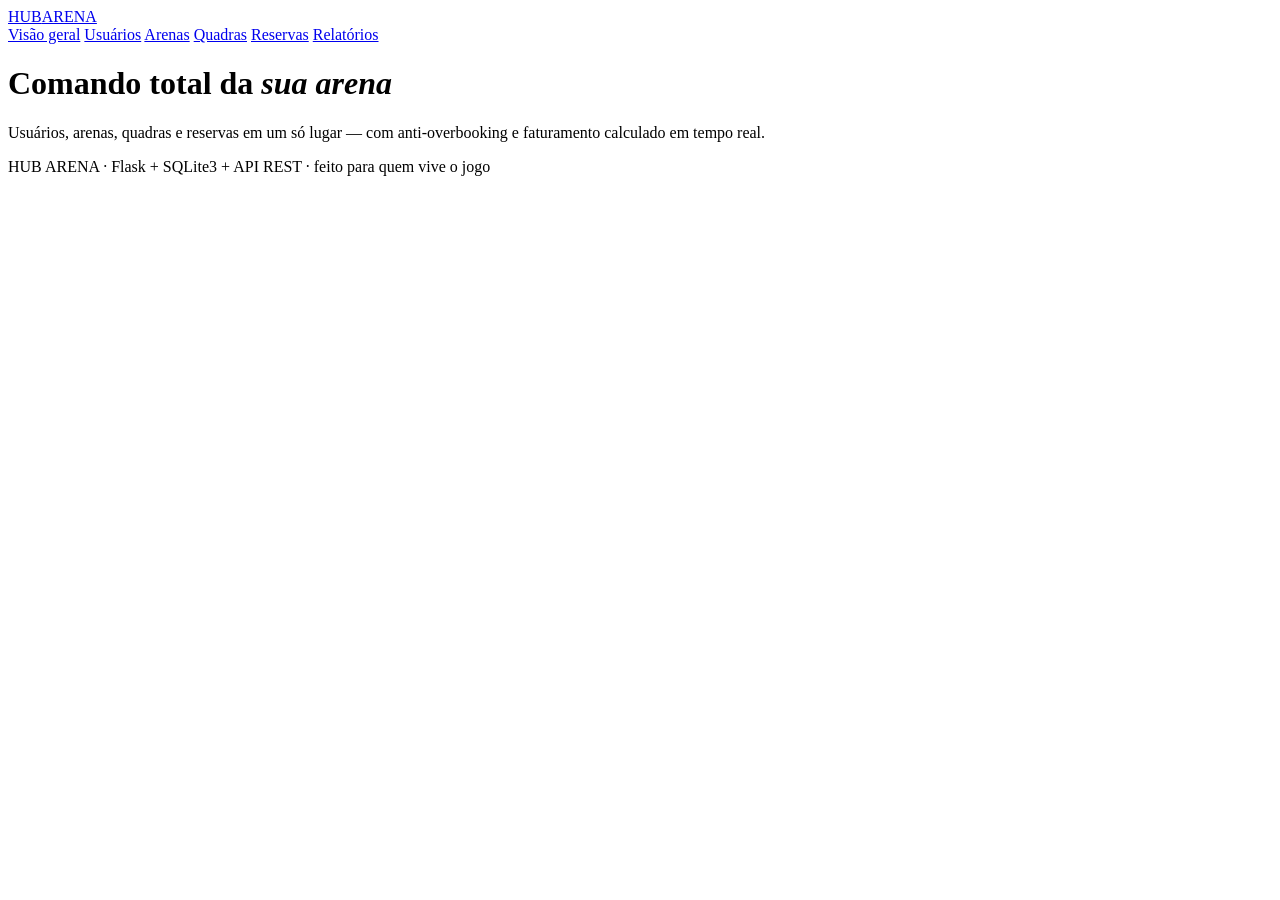
==== frontend/index.html @ 66f13b36 "Hub Arena: 20 funcionalidades ponta a ponta na arquitetura Controller/Service/Model/Repository - Con" ====
<!doctype html>
<html lang="pt-BR">
<head>
  <meta charset="UTF-8">
  <meta name="viewport" content="width=device-width, initial-scale=1.0">
  <title>Hub Arena — Visão geral</title>
  <link rel="preconnect" href="https://fonts.googleapis.com">
  <link rel="preconnect" href="https://fonts.gstatic.com" crossorigin>
  <link href="https://fonts.googleapis.com/css2?family=Sora:wght@400;600;700;800&family=JetBrains+Mono:wght@500&display=swap" rel="stylesheet">
  <link rel="stylesheet" href="/css/estilo.css">
</head>
<body>
  <header>
    <div class="nav-inner">
      <a class="logo" href="/"><span class="bola"></span>HUB<span>ARENA</span></a>
      <nav>
        <a href="/" class="ativo">Visão geral</a>
        <a href="/usuarios">Usuários</a>
        <a href="/arenas">Arenas</a>
        <a href="/quadras">Quadras</a>
        <a href="/reservas">Reservas</a>
        <a href="/relatorios">Relatórios</a>
      </nav>
    </div>
  </header>

  <main>
    <div class="titulo-pagina">
      <div>
        <h1>Comando total da <em>sua arena</em></h1>
        <p class="subtitulo">
          Usuários, arenas, quadras e reservas em um só lugar —
          com anti-overbooking e faturamento calculado em tempo real.
        </p>
      </div>
    </div>

    <div class="cartoes" id="cartoes"></div>
    <div id="conteudo-extra"></div>
  </main>

  <footer>HUB ARENA · Flask + SQLite3 + API REST · feito para quem vive o jogo</footer>

  <script src="/js/base.js"></script>
  <script>
    // Dashboard: GET /api/relatorios/resumo + /api/relatorios/reservas-recentes
    async function carregar() {
      try {
        var resumo = await HubUI.api('/api/relatorios/resumo');
        var cartoes = [
          { rotulo: 'Usuários', valor: resumo.total_usuarios, cor: '#FF6B2C', detalhe: 'atletas, donos e professores' },
          { rotulo: 'Arenas',   valor: resumo.total_arenas,   cor: '#7C5CFF', detalhe: 'parceiras na plataforma' },
          { rotulo: 'Quadras',  valor: resumo.total_quadras,  cor: '#FFB56B', detalhe: 'prontas para jogar' },
          { rotulo: 'Reservas', valor: resumo.total_reservas, cor: '#2DD4A7', detalhe: 'horários agendados' }
        ];
        document.getElementById('cartoes').innerHTML = cartoes.map(function (c) {
          return '<div class="cartao" style="--cor-cartao: ' + c.cor + ';">' +
                   '<div class="rotulo">' + c.rotulo + '</div>' +
                   '<div class="numero" data-valor="' + c.valor + '">' + c.valor + '</div>' +
                   '<div class="detalhe">' + c.detalhe + '</div>' +
                 '</div>';
        }).join('') +
          '<div class="cartao" style="--cor-cartao: #2DD4A7;">' +
            '<div class="rotulo">Receita</div>' +
            '<div class="numero" data-valor="' + resumo.receita_total + '" data-prefixo="R$ " data-decimais="2">' +
              HubUI.moeda(resumo.receita_total) +
            '</div>' +
            '<div class="detalhe">total movimentado em reservas</div>' +
          '</div>';

        var extra = document.getElementById('conteudo-extra');
        if (resumo.total_usuarios === 0) {
          extra.innerHTML =
            '<div class="aviso">' +
              '<strong>👋 Bem-vindo ao Hub Arena!</strong><br>' +
              'Comece cadastrando os primeiros usuários — depois crie arenas, quadras e reservas.' +
              '<br><a class="botao-link" href="/usuarios">Cadastrar primeiro usuário →</a>' +
            '</div>';
        } else {
          var recentes = await HubUI.api('/api/relatorios/reservas-recentes?limite=6');
          if (recentes.length) {
            extra.innerHTML =
              '<div class="painel-vidro">' +
                '<h2>⚡ Atividade recente</h2>' +
                '<table>' +
                  '<tr><th>#</th><th>Quadra</th><th>Arena</th><th>Atleta</th><th>Início</th><th>Valor</th><th>Status</th></tr>' +
                  recentes.map(function (r) {
                    return '<tr>' +
                      '<td><span class="id-pill">' + r.reserva_id + '</span></td>' +
                      '<td><strong>' + HubUI.esc(r.nome_quadra) + '</strong> <span style="color:#8B93A7; font-size:12px;">· ' + HubUI.esc(r.tipo_esporte) + '</span></td>' +
                      '<td>' + HubUI.esc(r.nome_arena) + '</td>' +
                      '<td>' + HubUI.esc(r.nome_usuario || '—') + '</td>' +
                      '<td class="mono">' + HubUI.dataHora(r.data_hora_inicio) + '</td>' +
                      '<td><strong>' + HubUI.moeda(r.valor_total) + '</strong></td>' +
                      '<td><span class="selo ' + HubUI.esc(r.status) + '">' + HubUI.esc(r.status) + '</span></td>' +
                    '</tr>';
                  }).join('') +
                '</table>' +
              '</div>';
          }
        }
        HubUI.melhorar();
      } catch (e) {
        HubUI.erroTopo(e.message);
      }
    }
    carregar();
  </script>
</body>
</html>
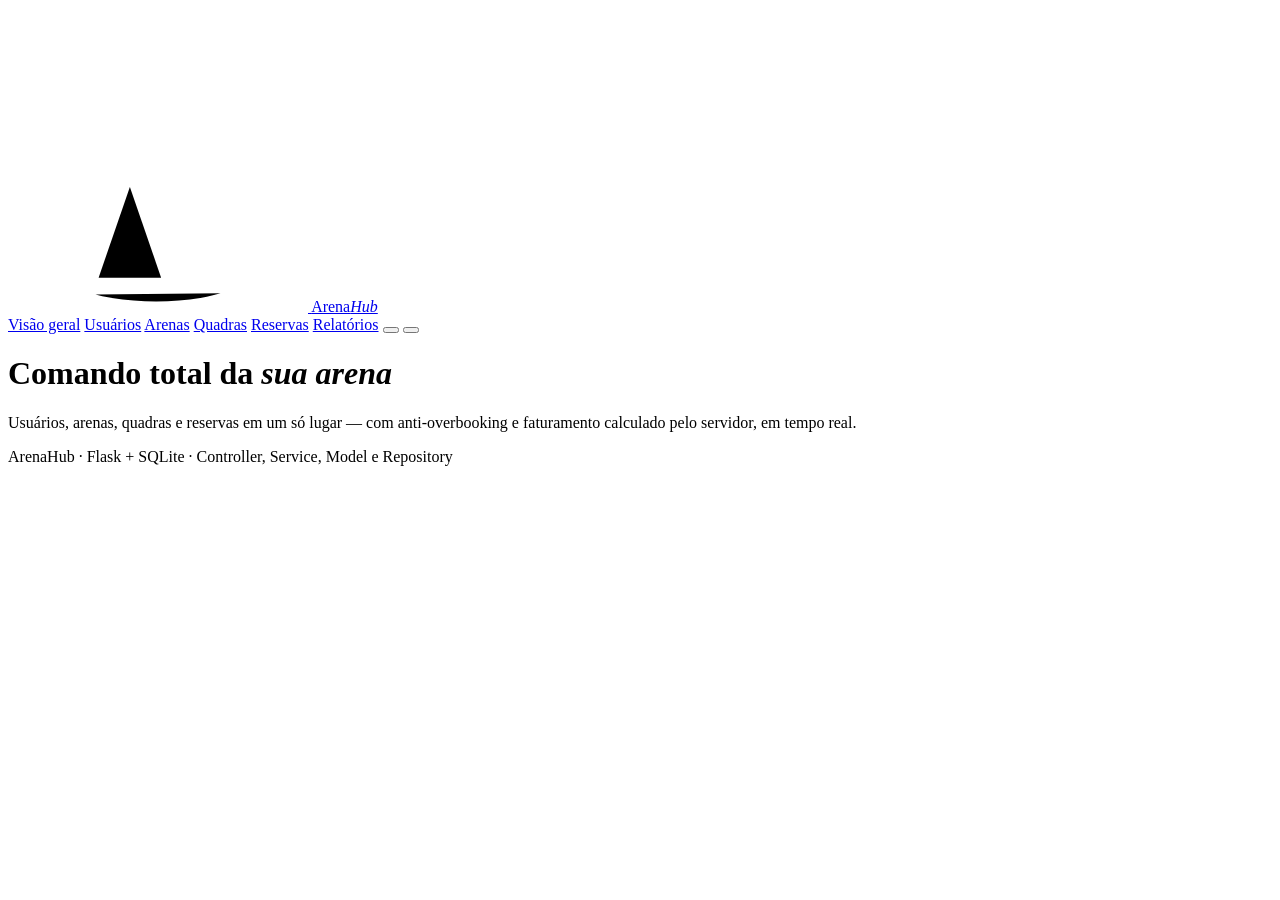
==== commit 056c02d6: "Redesenha o front-end na identidade ArenaHub e troca todo emoji por icone em traco Os 59 emojis da i" ====
--- a/frontend/index.html
+++ b/frontend/index.html
@@ -3,107 +3,275 @@
 <head>
   <meta charset="UTF-8">
   <meta name="viewport" content="width=device-width, initial-scale=1.0">
-  <title>Hub Arena — Visão geral</title>
-  <link rel="preconnect" href="https://fonts.googleapis.com">
-  <link rel="preconnect" href="https://fonts.gstatic.com" crossorigin>
-  <link href="https://fonts.googleapis.com/css2?family=Sora:wght@400;600;700;800&family=JetBrains+Mono:wght@500&display=swap" rel="stylesheet">
+  <title>ArenaHub — Visão geral</title>
+  <link rel="icon" href="/img/favicon.svg" type="image/svg+xml">
   <link rel="stylesheet" href="/css/estilo.css">
+  <!-- sem defer de propósito: escreve tema e densidade antes da primeira pintura -->
+  <script src="/js/tema.js"></script>
 </head>
 <body>
+  <!-- sprite:inicio --><svg class="sprite" aria-hidden="true" xmlns="http://www.w3.org/2000/svg"><symbol id="i-futevolei" viewBox="0 0 24 24">
+  <circle cx="15.5" cy="6.5" r="3.5"/>
+  <path d="M3 20.5h6.5a3 3 0 0 0 3-3V14"/>
+  <path d="M3 20.5V17a2 2 0 0 1 2-2h3"/>
+</symbol><symbol id="i-beach-tennis" viewBox="0 0 24 24">
+  <ellipse cx="11" cy="9" rx="6.5" ry="7.5"/>
+  <path d="M11 16.5V21"/>
+  <path d="M8.5 21h5"/>
+  <path d="M7 7.5h8M7 10.5h8M11 3v12"/>
+</symbol><symbol id="i-volei" viewBox="0 0 24 24">
+  <circle cx="12" cy="12" r="9"/>
+  <path d="M12 3c-3.2 3.2-4.2 7.4-3 12"/>
+  <path d="M20.6 9.4c-4.4-1.2-8.6-.2-11.8 3"/>
+  <path d="M6.3 19.6c2.4-3.8 5.9-6 10.4-6.3"/>
+</symbol><symbol id="i-frescobol" viewBox="0 0 24 24">
+  <path d="M9 3.5a5 5 0 0 1 0 9.5 5 5 0 0 1 0-9.5Z"/>
+  <path d="M9 13v7.5"/>
+  <path d="M7 20.5h4"/>
+  <circle cx="18.5" cy="16.5" r="2.5"/>
+</symbol><symbol id="i-esporte" viewBox="0 0 24 24">
+  <circle cx="12" cy="9.5" r="6.5"/>
+  <path d="M12 3v13M5.5 9.5h13"/>
+  <path d="M8.5 15.5 7 21.5l5-2.4 5 2.4-1.5-6"/>
+</symbol><symbol id="i-arena" viewBox="0 0 24 24">
+  <path d="M3 9.5v8.5c0 1.4 4 2.5 9 2.5s9-1.1 9-2.5V9.5"/>
+  <ellipse cx="12" cy="7" rx="9" ry="3"/>
+  <path d="M7.5 10.5v8M16.5 10.5v8M12 10.5v9"/>
+</symbol><symbol id="i-quadra" viewBox="0 0 24 24">
+  <rect x="2.5" y="5" width="19" height="14" rx="1.5"/>
+  <path d="M12 5v14"/>
+  <path d="M2.5 12h3M18.5 12h3"/>
+  <circle cx="12" cy="12" r="2.5"/>
+</symbol><symbol id="i-local" viewBox="0 0 24 24">
+  <path d="M12 21.5s7-6.1 7-11a7 7 0 1 0-14 0c0 4.9 7 11 7 11Z"/>
+  <circle cx="12" cy="10.5" r="2.8"/>
+</symbol><symbol id="i-agenda" viewBox="0 0 24 24">
+  <rect x="3" y="5" width="18" height="16" rx="2.5"/>
+  <path d="M3 10h18M8 3v4M16 3v4"/>
+</symbol><symbol id="i-agenda-mais" viewBox="0 0 24 24">
+  <path d="M21 11.5V7.5A2.5 2.5 0 0 0 18.5 5h-13A2.5 2.5 0 0 0 3 7.5v11A2.5 2.5 0 0 0 5.5 21h6"/>
+  <path d="M3 10h18M8 3v4M16 3v4"/>
+  <path d="M18 14.5v6M15 17.5h6"/>
+</symbol><symbol id="i-agenda-ok" viewBox="0 0 24 24">
+  <path d="M21 11.5V7.5A2.5 2.5 0 0 0 18.5 5h-13A2.5 2.5 0 0 0 3 7.5v11A2.5 2.5 0 0 0 5.5 21h6"/>
+  <path d="M3 10h18M8 3v4M16 3v4"/>
+  <path d="m14.5 17.5 2.5 2.5 4.5-4.5"/>
+</symbol><symbol id="i-relogio" viewBox="0 0 24 24">
+  <circle cx="12" cy="12" r="9"/>
+  <path d="M12 6.5V12l3.5 2.5"/>
+</symbol><symbol id="i-dinheiro" viewBox="0 0 24 24">
+  <rect x="2.5" y="6" width="19" height="12" rx="2"/>
+  <circle cx="12" cy="12" r="2.8"/>
+  <path d="M6 10v4M18 10v4"/>
+</symbol><symbol id="i-grafico" viewBox="0 0 24 24">
+  <path d="M4 3v16.5A1.5 1.5 0 0 0 5.5 21H21"/>
+  <path d="M8 16.5v-4M12.5 16.5v-8M17 16.5v-5.5"/>
+</symbol><symbol id="i-trofeu" viewBox="0 0 24 24">
+  <path d="M7.5 3.5h9v6a4.5 4.5 0 0 1-9 0v-6Z"/>
+  <path d="M7.5 5.5H5A2 2 0 0 0 5 9.5h2.5M16.5 5.5H19a2 2 0 0 1 0 4h-2.5"/>
+  <path d="M12 14v3.5M8.5 20.5h7M9.5 17.5h5l1 3h-7l1-3Z"/>
+</symbol><symbol id="i-registro" viewBox="0 0 24 24">
+  <path d="M8 4H6a2 2 0 0 0-2 2v13a2 2 0 0 0 2 2h12a2 2 0 0 0 2-2V6a2 2 0 0 0-2-2h-2"/>
+  <rect x="8" y="2.5" width="8" height="4" rx="1.3"/>
+  <path d="M8.5 11.5h7M8.5 15.5h4.5"/>
+</symbol><symbol id="i-busca" viewBox="0 0 24 24">
+  <circle cx="10.5" cy="10.5" r="6.5"/>
+  <path d="m15.5 15.5 5 5"/>
+</symbol><symbol id="i-busca-vazia" viewBox="0 0 24 24">
+  <circle cx="10.5" cy="10.5" r="6.5"/>
+  <path d="m15.5 15.5 5 5"/>
+  <path d="M7.8 10.5h5.4"/>
+</symbol><symbol id="i-ok" viewBox="0 0 24 24">
+  <path d="m4.5 12.5 5 5 10-11"/>
+</symbol><symbol id="i-ok-circulo" viewBox="0 0 24 24">
+  <circle cx="12" cy="12" r="9"/>
+  <path d="m7.5 12.5 3 3 6-6.5"/>
+</symbol><symbol id="i-x" viewBox="0 0 24 24">
+  <path d="M6 6l12 12M18 6 6 18"/>
+</symbol><symbol id="i-x-circulo" viewBox="0 0 24 24">
+  <circle cx="12" cy="12" r="9"/>
+  <path d="m8.5 8.5 7 7M15.5 8.5l-7 7"/>
+</symbol><symbol id="i-alerta" viewBox="0 0 24 24">
+  <path d="M12 3.5 21.5 20H2.5L12 3.5Z"/>
+  <path d="M12 9.5v4.5M12 17.2v.3"/>
+</symbol><symbol id="i-proibido" viewBox="0 0 24 24">
+  <circle cx="12" cy="12" r="9"/>
+  <path d="m5.6 5.6 12.8 12.8"/>
+</symbol><symbol id="i-barrado" viewBox="0 0 24 24">
+  <circle cx="12" cy="12" r="9"/>
+  <path d="M7.5 12h9"/>
+</symbol><symbol id="i-faisca" viewBox="0 0 24 24">
+  <path d="M13.5 2.5 4.5 13.5h6l-1 8 10-11.5h-6.5l.5-7.5Z"/>
+</symbol><symbol id="i-usuario" viewBox="0 0 24 24">
+  <circle cx="12" cy="8" r="4"/>
+  <path d="M4.5 20.5a7.5 7.5 0 0 1 15 0"/>
+</symbol><symbol id="i-usuario-mais" viewBox="0 0 24 24">
+  <circle cx="10" cy="8" r="4"/>
+  <path d="M2.5 20.5a7.5 7.5 0 0 1 15 0"/>
+  <path d="M19 6.5v6M16 9.5h6"/>
+</symbol><symbol id="i-atleta" viewBox="0 0 24 24">
+  <circle cx="14.5" cy="4.5" r="2.5"/>
+  <path d="M8 21.5 11 15l-2.5-2.5 1.5-4 3 2.5 3 1"/>
+  <path d="m11 15 3.5 2 1.5 4.5M9.5 8.5 6 9.5"/>
+</symbol><symbol id="i-escudo" viewBox="0 0 24 24">
+  <path d="M12 2.5 4.5 5.5v6c0 4.7 3.2 8.8 7.5 10 4.3-1.2 7.5-5.3 7.5-10v-6L12 2.5Z"/>
+</symbol><symbol id="i-formatura" viewBox="0 0 24 24">
+  <path d="M12 3.5 22 8.5l-10 5-10-5 10-5Z"/>
+  <path d="M6.5 11v5.5c0 1.4 2.5 2.5 5.5 2.5s5.5-1.1 5.5-2.5V11"/>
+  <path d="M21 9.5v5"/>
+</symbol><symbol id="i-oculto" viewBox="0 0 24 24">
+  <path d="M3 12s3.5-6.5 9-6.5S21 12 21 12s-3.5 6.5-9 6.5S3 12 3 12Z"/>
+  <circle cx="12" cy="12" r="2.8"/>
+  <path d="m4 20 16-16"/>
+</symbol><symbol id="i-mais" viewBox="0 0 24 24">
+  <path d="M12 5v14M5 12h14"/>
+</symbol><symbol id="i-lixeira" viewBox="0 0 24 24">
+  <path d="M3.5 6.5h17"/>
+  <path d="M8.5 6.5v-2a1 1 0 0 1 1-1h5a1 1 0 0 1 1 1v2"/>
+  <path d="M18.5 6.5v13a2 2 0 0 1-2 2h-9a2 2 0 0 1-2-2v-13"/>
+  <path d="M10 11v6M14 11v6"/>
+</symbol><symbol id="i-seta" viewBox="0 0 24 24">
+  <path d="M4.5 12h15M13.5 6l6 6-6 6"/>
+</symbol><symbol id="i-sair" viewBox="0 0 24 24">
+  <path d="M15 4.5h2.5a2 2 0 0 1 2 2v11a2 2 0 0 1-2 2H15"/>
+  <path d="M10 8.5 6 12l4 3.5M6 12h9"/>
+</symbol><symbol id="i-entrada" viewBox="0 0 24 24">
+  <path d="M9 4.5H6.5a2 2 0 0 0-2 2v11a2 2 0 0 0 2 2H9"/>
+  <path d="m14 8.5 3.5 3.5-3.5 3.5M17.5 12h-9"/>
+</symbol><symbol id="i-saida" viewBox="0 0 24 24">
+  <path d="M15 4.5h2.5a2 2 0 0 1 2 2v11a2 2 0 0 1-2 2H15"/>
+  <path d="m10 8.5-3.5 3.5L10 15.5M6.5 12h9"/>
+</symbol><symbol id="i-sol" viewBox="0 0 24 24">
+  <circle cx="12" cy="12" r="4.5"/>
+  <path d="M12 2.5v2.5M12 19v2.5M21.5 12H19M5 12H2.5M18.7 5.3l-1.8 1.8M7.1 16.9l-1.8 1.8M18.7 18.7l-1.8-1.8M7.1 7.1 5.3 5.3"/>
+</symbol><symbol id="i-lua" viewBox="0 0 24 24">
+  <path d="M20 14.5A8.5 8.5 0 0 1 9.5 4 8.5 8.5 0 1 0 20 14.5Z"/>
+</symbol><symbol id="i-arejado" viewBox="0 0 24 24">
+  <path d="M4 6.5h16M4 12h16M4 17.5h16"/>
+</symbol><symbol id="i-denso" viewBox="0 0 24 24">
+  <path d="M4 5.5h16M4 9.5h16M4 13.5h16M4 17.5h16"/>
+</symbol><symbol id="i-monograma" viewBox="0 0 24 24">
+  <path d="M2.5 18.5 7.5 4l5 14.5"/>
+  <path d="M4.6 13.5h5.8"/>
+  <path d="M16 4v14.5M21.5 4v14.5M16 11.5h5.5"/>
+  <path d="M2 21.2c6 1.6 15 1.4 20-.2"/>
+</symbol></svg><!-- sprite:fim -->
+
   <header>
     <div class="nav-inner">
-      <a class="logo" href="/"><span class="bola"></span>HUB<span>ARENA</span></a>
+      <a class="logo" href="/">
+        <svg class="ico-marca" aria-hidden="true" focusable="false"><use href="#i-monograma"></use></svg>
+        <span>Arena<em>Hub</em></span>
+      </a>
       <nav>
-        <a href="/" class="ativo">Visão geral</a>
+        <a href="/" class="ativo" aria-current="page">Visão geral</a>
         <a href="/usuarios">Usuários</a>
         <a href="/arenas">Arenas</a>
         <a href="/quadras">Quadras</a>
         <a href="/reservas">Reservas</a>
         <a href="/relatorios">Relatórios</a>
+        <span class="sessao-nav">
+          <button type="button" class="botao-tema"></button>
+          <button type="button" class="botao-densidade"></button>
+        </span>
       </nav>
     </div>
   </header>
 
   <main>
     <div class="titulo-pagina">
-      <div>
-        <h1>Comando total da <em>sua arena</em></h1>
-        <p class="subtitulo">
-          Usuários, arenas, quadras e reservas em um só lugar —
-          com anti-overbooking e faturamento calculado em tempo real.
-        </p>
-      </div>
+      <h1>Comando total da <em>sua arena</em></h1>
+      <p class="subtitulo">
+        Usuários, arenas, quadras e reservas em um só lugar — com anti-overbooking
+        e faturamento calculado pelo servidor, em tempo real.
+      </p>
     </div>
 
     <div class="cartoes" id="cartoes"></div>
     <div id="conteudo-extra"></div>
   </main>
 
-  <footer>HUB ARENA · Flask + SQLite3 + API REST · feito para quem vive o jogo</footer>
+  <footer>ArenaHub · Flask + SQLite · Controller, Service, Model e Repository</footer>
 
   <script src="/js/base.js"></script>
   <script>
-    // Dashboard: GET /api/relatorios/resumo + /api/relatorios/reservas-recentes
+    // Painel: GET /api/relatorios/resumo + /api/relatorios/reservas-recentes
+    var CARTOES = [
+      { campo: 'total_usuarios', rotulo: 'Usuários', ico: 'i-usuario', detalhe: 'atletas, donos e professores' },
+      { campo: 'total_arenas',   rotulo: 'Arenas',   ico: 'i-arena',   detalhe: 'parceiras na plataforma' },
+      { campo: 'total_quadras',  rotulo: 'Quadras',  ico: 'i-quadra',  detalhe: 'prontas para jogar' },
+      { campo: 'total_reservas', rotulo: 'Reservas', ico: 'i-agenda',  detalhe: 'horários agendados' }
+    ];
+
+    function cartao(c, valor) {
+      return '<div class="bloco-numero">' +
+               '<span class="numero-assinatura"></span>' +
+               '<div class="rotulo">' + HubUI.ico(c.ico) + ' ' + c.rotulo + '</div>' +
+               '<div class="numero" data-valor="' + valor + '">' + valor + '</div>' +
+               '<div class="detalhe">' + c.detalhe + '</div>' +
+             '</div>';
+    }
+
+    function linhaRecente(r) {
+      return '<tr>' +
+        '<td data-rotulo="#"><span class="id-pill">' + r.reserva_id + '</span></td>' +
+        '<td data-rotulo="Quadra"><span class="celula-titulo">' + HubUI.esc(r.nome_quadra) + '</span>' +
+          '<div class="celula-apoio">' + HubUI.esc(r.tipo_esporte) + '</div></td>' +
+        '<td data-rotulo="Arena">' + HubUI.esc(r.nome_arena) + '</td>' +
+        '<td data-rotulo="Jogadores">' + HubUI.esc(r.nome_usuario || '—') + '</td>' +
+        '<td data-rotulo="Início" class="mono">' + HubUI.dataHora(r.data_hora_inicio) + '</td>' +
+        '<td data-rotulo="Valor"><span class="celula-titulo">' + HubUI.moeda(r.valor_total) + '</span></td>' +
+        '<td data-rotulo="Status"><span class="selo ' + HubUI.esc(r.status) + '">' +
+          HubUI.ico(r.status === 'confirmada' ? 'i-ok' : 'i-relogio') + HubUI.esc(r.status) + '</span></td>' +
+      '</tr>';
+    }
+
     async function carregar() {
       try {
         var resumo = await HubUI.api('/api/relatorios/resumo');
-        var cartoes = [
-          { rotulo: 'Usuários', valor: resumo.total_usuarios, cor: '#FF6B2C', detalhe: 'atletas, donos e professores' },
-          { rotulo: 'Arenas',   valor: resumo.total_arenas,   cor: '#7C5CFF', detalhe: 'parceiras na plataforma' },
-          { rotulo: 'Quadras',  valor: resumo.total_quadras,  cor: '#FFB56B', detalhe: 'prontas para jogar' },
-          { rotulo: 'Reservas', valor: resumo.total_reservas, cor: '#2DD4A7', detalhe: 'horários agendados' }
-        ];
-        document.getElementById('cartoes').innerHTML = cartoes.map(function (c) {
-          return '<div class="cartao" style="--cor-cartao: ' + c.cor + ';">' +
-                   '<div class="rotulo">' + c.rotulo + '</div>' +
-                   '<div class="numero" data-valor="' + c.valor + '">' + c.valor + '</div>' +
-                   '<div class="detalhe">' + c.detalhe + '</div>' +
-                 '</div>';
-        }).join('') +
-          '<div class="cartao" style="--cor-cartao: #2DD4A7;">' +
-            '<div class="rotulo">Receita</div>' +
-            '<div class="numero" data-valor="' + resumo.receita_total + '" data-prefixo="R$ " data-decimais="2">' +
-              HubUI.moeda(resumo.receita_total) +
-            '</div>' +
+
+        document.getElementById('cartoes').innerHTML =
+          CARTOES.map(function (c) { return cartao(c, resumo[c.campo]); }).join('') +
+          '<div class="bloco-numero destacado">' +
+            '<span class="numero-assinatura"></span>' +
+            '<div class="rotulo">' + HubUI.ico('i-dinheiro') + ' Receita</div>' +
+            '<div class="numero moeda" data-valor="' + resumo.receita_total +
+              '" data-prefixo="R$ " data-decimais="2">' + HubUI.moeda(resumo.receita_total) + '</div>' +
             '<div class="detalhe">total movimentado em reservas</div>' +
           '</div>';
 
         var extra = document.getElementById('conteudo-extra');
         if (resumo.total_usuarios === 0) {
           extra.innerHTML =
-            '<div class="aviso">' +
-              '<strong>👋 Bem-vindo ao Hub Arena!</strong><br>' +
-              'Comece cadastrando os primeiros usuários — depois crie arenas, quadras e reservas.' +
-              '<br><a class="botao-link" href="/usuarios">Cadastrar primeiro usuário →</a>' +
+            '<div class="aviso">' + HubUI.ico('i-usuario-mais', 'ico-grande') +
+              '<div>' +
+                '<strong>Bem-vindo ao ArenaHub.</strong>' +
+                '<p>Comece cadastrando os primeiros usuários — depois crie arenas, quadras e reservas.</p>' +
+                '<a class="botao-link" href="/usuarios">Cadastrar o primeiro usuário' +
+                  HubUI.ico('i-seta') + '</a>' +
+              '</div>' +
             '</div>';
-        } else {
-          var recentes = await HubUI.api('/api/relatorios/reservas-recentes?limite=6');
-          if (recentes.length) {
-            extra.innerHTML =
-              '<div class="painel-vidro">' +
-                '<h2>⚡ Atividade recente</h2>' +
-                '<table>' +
-                  '<tr><th>#</th><th>Quadra</th><th>Arena</th><th>Atleta</th><th>Início</th><th>Valor</th><th>Status</th></tr>' +
-                  recentes.map(function (r) {
-                    return '<tr>' +
-                      '<td><span class="id-pill">' + r.reserva_id + '</span></td>' +
-                      '<td><strong>' + HubUI.esc(r.nome_quadra) + '</strong> <span style="color:#8B93A7; font-size:12px;">· ' + HubUI.esc(r.tipo_esporte) + '</span></td>' +
-                      '<td>' + HubUI.esc(r.nome_arena) + '</td>' +
-                      '<td>' + HubUI.esc(r.nome_usuario || '—') + '</td>' +
-                      '<td class="mono">' + HubUI.dataHora(r.data_hora_inicio) + '</td>' +
-                      '<td><strong>' + HubUI.moeda(r.valor_total) + '</strong></td>' +
-                      '<td><span class="selo ' + HubUI.esc(r.status) + '">' + HubUI.esc(r.status) + '</span></td>' +
-                    '</tr>';
-                  }).join('') +
-                '</table>' +
-              '</div>';
-          }
+          return;
         }
-        HubUI.melhorar();
+
+        var recentes = await HubUI.api('/api/relatorios/reservas-recentes?limite=6');
+        if (!recentes.length) return;
+        extra.innerHTML =
+          '<div class="painel-vidro">' +
+            '<h2>' + HubUI.ico('i-faisca') + 'Atividade recente</h2>' +
+            '<table class="tabela-responsiva">' +
+              '<thead><tr><th>#</th><th>Quadra</th><th>Arena</th><th>Jogadores</th>' +
+              '<th>Início</th><th>Valor</th><th>Status</th></tr></thead>' +
+              '<tbody>' + recentes.map(linhaRecente).join('') + '</tbody>' +
+            '</table>' +
+          '</div>';
       } catch (e) {
         HubUI.erroTopo(e.message);
+      } finally {
+        HubUI.melhorar();
       }
     }
+
     carregar();
   </script>
 </body>
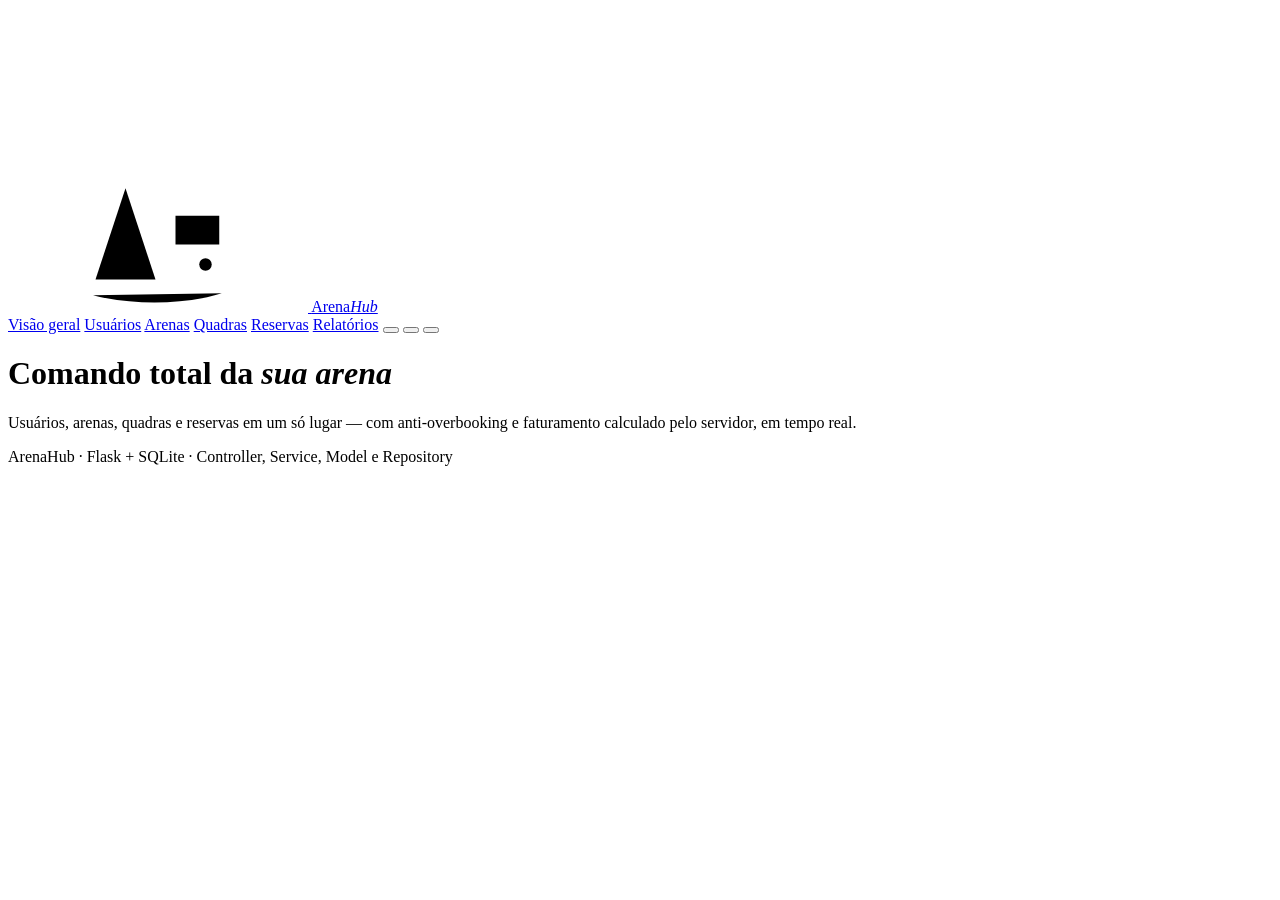
==== commit 97a14627: "Acrescenta a camada de acabamento: esqueleto, barra de progresso e paleta do Ctrl+K frontend/js/inte" ====
--- a/frontend/index.html
+++ b/frontend/index.html
@@ -151,10 +151,17 @@
 </symbol><symbol id="i-denso" viewBox="0 0 24 24">
   <path d="M4 5.5h16M4 9.5h16M4 13.5h16M4 17.5h16"/>
 </symbol><symbol id="i-monograma" viewBox="0 0 24 24">
-  <path d="M2.5 18.5 7.5 4l5 14.5"/>
-  <path d="M4.6 13.5h5.8"/>
-  <path d="M16 4v14.5M21.5 4v14.5M16 11.5h5.5"/>
-  <path d="M2 21.2c6 1.6 15 1.4 20-.2"/>
+  <!-- o A -->
+  <path d="M2 18.8 6.8 4.2l4.8 14.6"/>
+  <path d="M4.2 14.1h5.2"/>
+  <!-- os postes do H, com a rede entre eles: a quadra de areia -->
+  <path d="M14.8 4.2v14.6M21.8 4.2v14.6"/>
+  <path d="M14.8 8.6h7v4.6h-7z" stroke-width="1.1"/>
+  <path d="M18.3 8.6v4.6M14.8 10.9h7" stroke-width="1.1"/>
+  <!-- a bola, pousada na areia -->
+  <circle cx="19.6" cy="16.4" r="1" stroke-width="1.2"/>
+  <!-- a faixa de areia -->
+  <path d="M1.6 21.3c6.2 1.7 15.2 1.5 20.6-.3"/>
 </symbol></svg><!-- sprite:fim -->
 
   <header>
@@ -164,13 +171,14 @@
         <span>Arena<em>Hub</em></span>
       </a>
       <nav>
-        <a href="/" class="ativo" aria-current="page">Visão geral</a>
-        <a href="/usuarios">Usuários</a>
-        <a href="/arenas">Arenas</a>
-        <a href="/quadras">Quadras</a>
-        <a href="/reservas">Reservas</a>
-        <a href="/relatorios">Relatórios</a>
+        <a href="/" data-ico="i-grafico" class="ativo" aria-current="page">Visão geral</a>
+        <a href="/usuarios" data-ico="i-usuario">Usuários</a>
+        <a href="/arenas" data-ico="i-arena">Arenas</a>
+        <a href="/quadras" data-ico="i-quadra">Quadras</a>
+        <a href="/reservas" data-ico="i-agenda">Reservas</a>
+        <a href="/relatorios" data-ico="i-registro">Relatórios</a>
         <span class="sessao-nav">
+          <button type="button" class="botao-busca"></button>
           <button type="button" class="botao-tema"></button>
           <button type="button" class="botao-densidade"></button>
         </span>
@@ -194,6 +202,7 @@
   <footer>ArenaHub · Flask + SQLite · Controller, Service, Model e Repository</footer>
 
   <script src="/js/base.js"></script>
+  <script src="/js/interface.js"></script>
   <script>
     // Painel: GET /api/relatorios/resumo + /api/relatorios/reservas-recentes
     var CARTOES = [
@@ -227,6 +236,8 @@
     }
 
     async function carregar() {
+      // o desenho do que vem, no lugar exato: nada pula quando o dado chega
+      HubUI.esperando('cartoes', 'cartoes', 5);
       try {
         var resumo = await HubUI.api('/api/relatorios/resumo');
 
@@ -254,7 +265,9 @@
           return;
         }
 
+        HubUI.esperando(extra, 'tabela', 4);
         var recentes = await HubUI.api('/api/relatorios/reservas-recentes?limite=6');
+        extra.innerHTML = '';
         if (!recentes.length) return;
         extra.innerHTML =
           '<div class="painel-vidro">' +
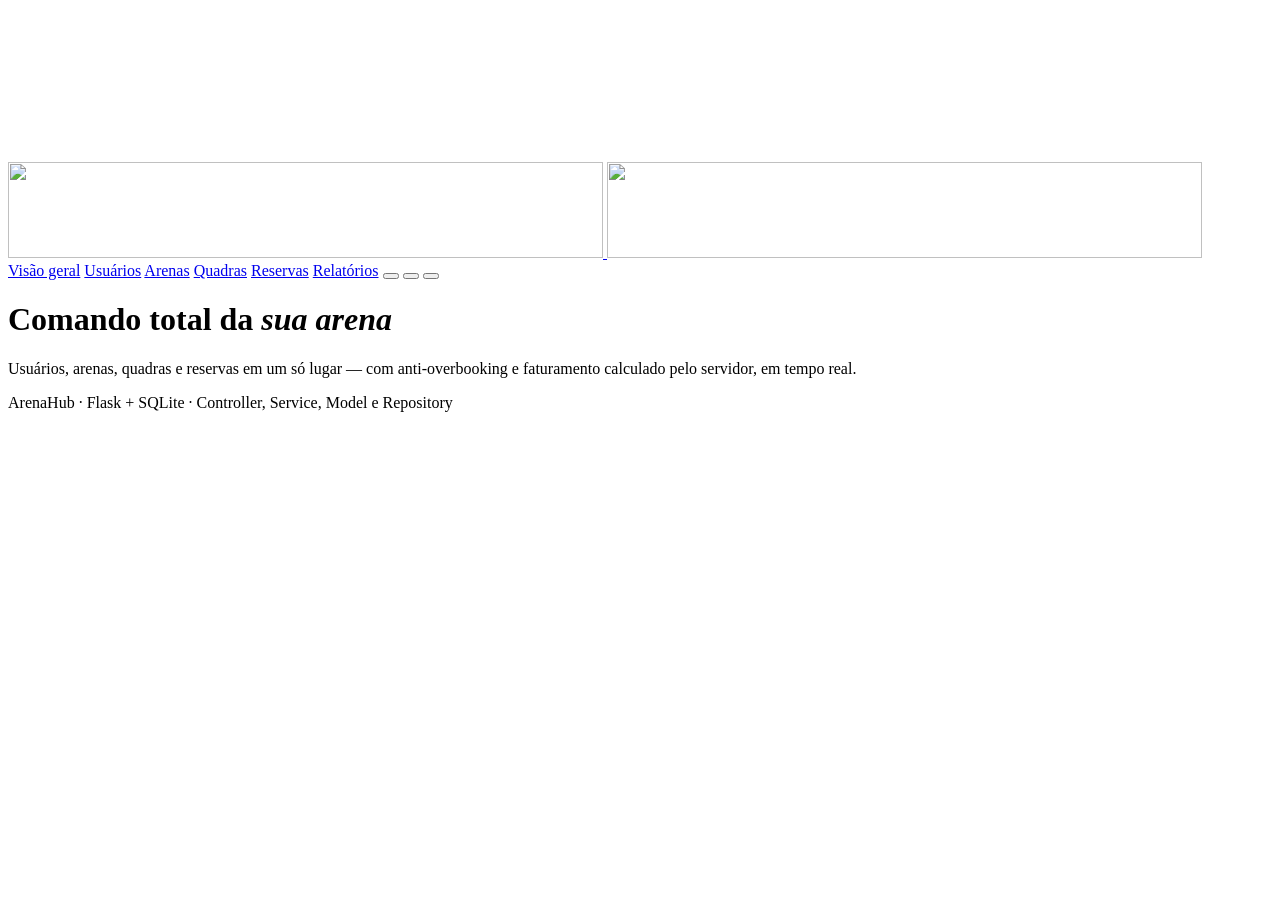
==== commit 8addd32b: "Usa o logotipo da marca no cabecalho, com uma variante por tema O arquivo entregue era um JPEG de 35" ====
--- a/frontend/index.html
+++ b/frontend/index.html
@@ -166,9 +166,11 @@
 
   <header>
     <div class="nav-inner">
-      <a class="logo" href="/">
-        <svg class="ico-marca" aria-hidden="true" focusable="false"><use href="#i-monograma"></use></svg>
-        <span>Arena<em>Hub</em></span>
+      <a class="logo" href="/" aria-label="ArenaHub — página inicial">
+        <img class="logo-marca logo-claro" src="/img/logo.png" alt=""
+             width="595" height="96" decoding="async">
+        <img class="logo-marca logo-escuro" src="/img/logo-escuro.png" alt=""
+             width="595" height="96" decoding="async" aria-hidden="true">
       </a>
       <nav>
         <a href="/" data-ico="i-grafico" class="ativo" aria-current="page">Visão geral</a>
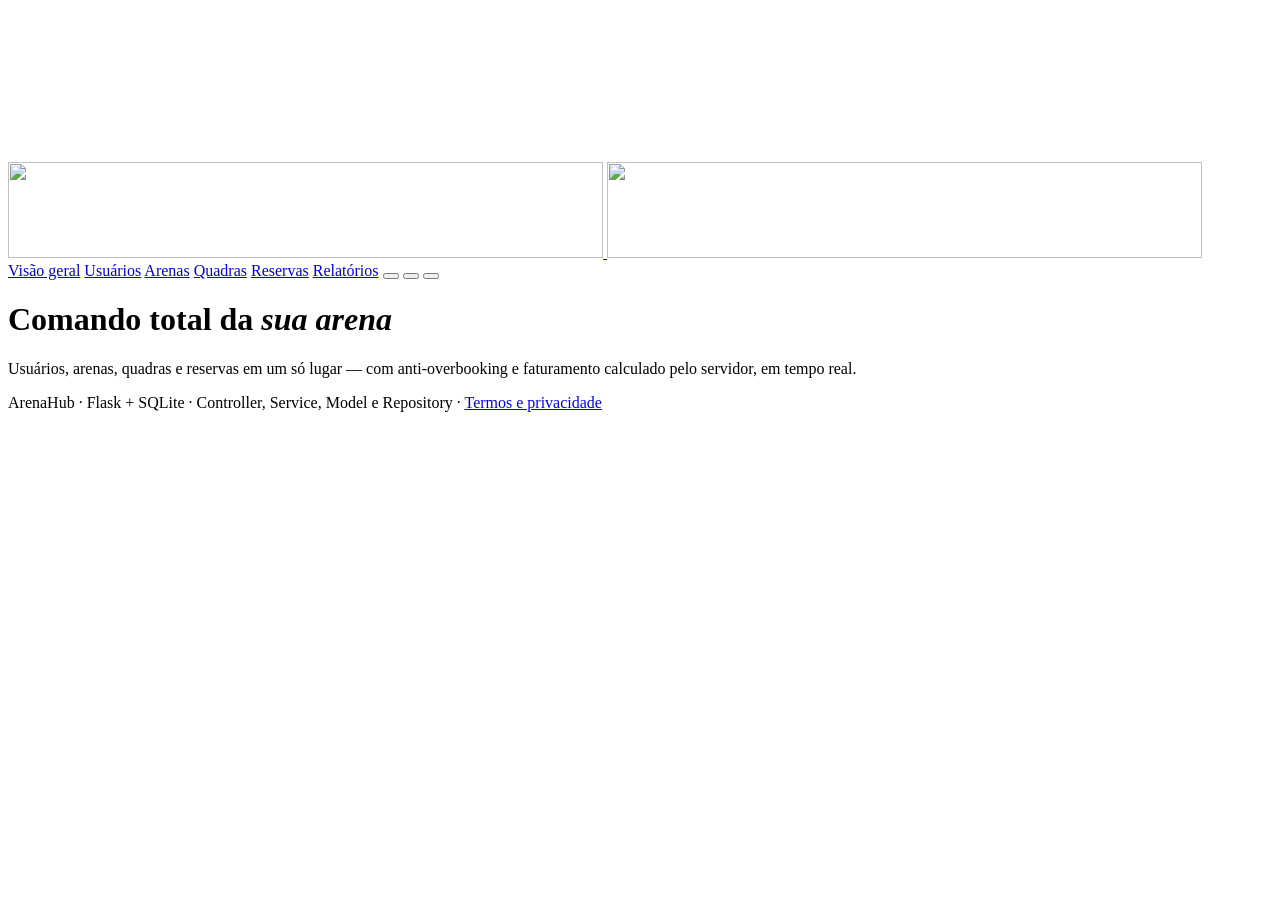
==== commit a4abfe93: "Exige consentimento LGPD antes de usar o sistema, com registro comprovavel O sistema nao abre antes " ====
--- a/frontend/index.html
+++ b/frontend/index.html
@@ -201,10 +201,14 @@
     <div id="conteudo-extra"></div>
   </main>
 
-  <footer>ArenaHub · Flask + SQLite · Controller, Service, Model e Repository</footer>
+  <footer>
+    ArenaHub · Flask + SQLite · Controller, Service, Model e Repository ·
+    <a href="/termos">Termos e privacidade</a>
+  </footer>
 
   <script src="/js/base.js"></script>
   <script src="/js/interface.js"></script>
+  <script src="/js/lgpd.js"></script>
   <script>
     // Painel: GET /api/relatorios/resumo + /api/relatorios/reservas-recentes
     var CARTOES = [
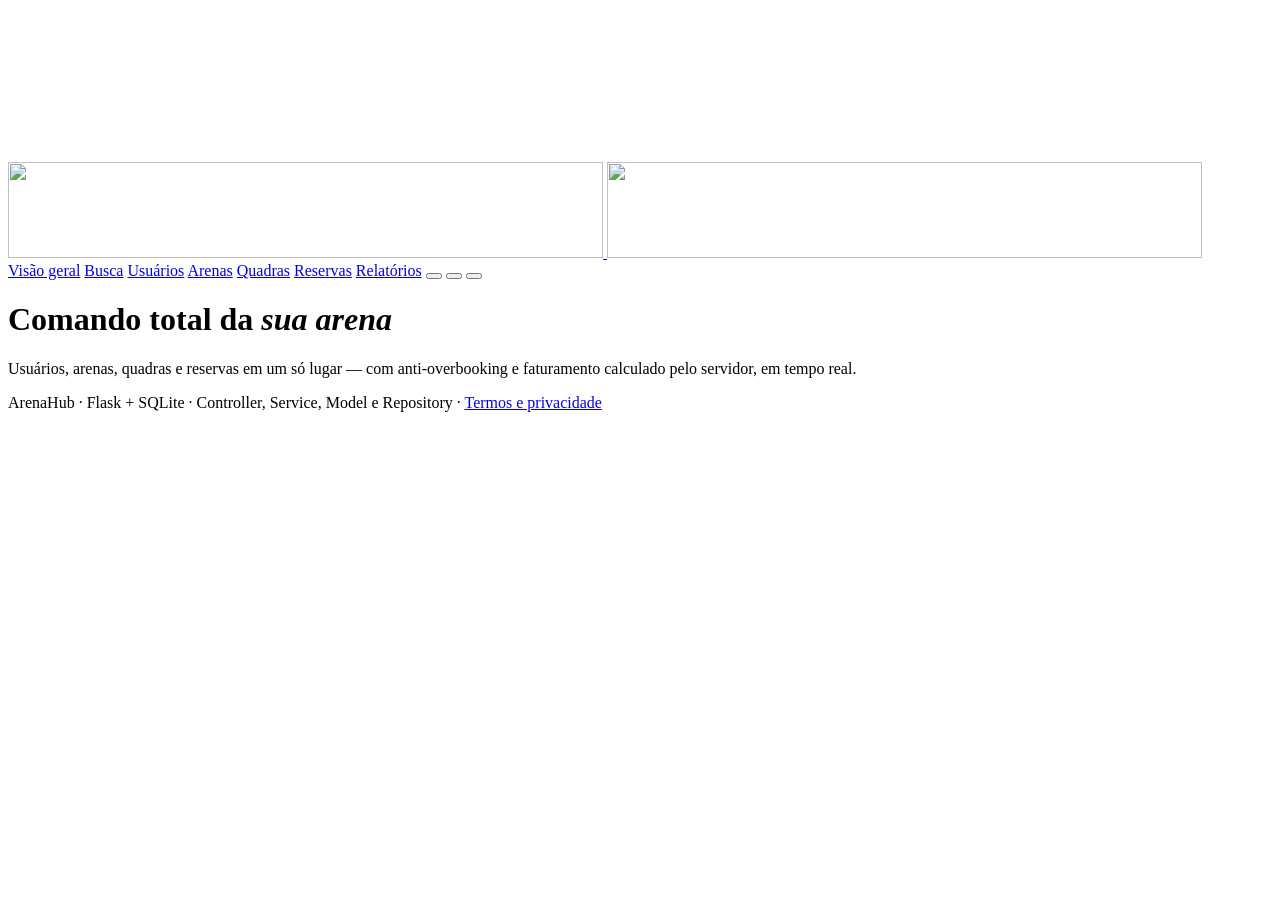
==== commit ba21b870: "Separa a busca em tela propria e amplia o guia para o sistema inteiro == A busca saiu do cadastro ==" ====
--- a/frontend/index.html
+++ b/frontend/index.html
@@ -174,13 +174,14 @@
       </a>
       <nav>
         <a href="/" data-ico="i-grafico" class="ativo" aria-current="page">Visão geral</a>
+        <a href="/busca" data-ico="i-busca">Busca</a>
         <a href="/usuarios" data-ico="i-usuario">Usuários</a>
         <a href="/arenas" data-ico="i-arena">Arenas</a>
         <a href="/quadras" data-ico="i-quadra">Quadras</a>
         <a href="/reservas" data-ico="i-agenda">Reservas</a>
         <a href="/relatorios" data-ico="i-registro">Relatórios</a>
         <span class="sessao-nav">
-          <button type="button" class="botao-busca"></button>
+          <button type="button" class="botao-paleta"></button>
           <button type="button" class="botao-tema"></button>
           <button type="button" class="botao-densidade"></button>
         </span>
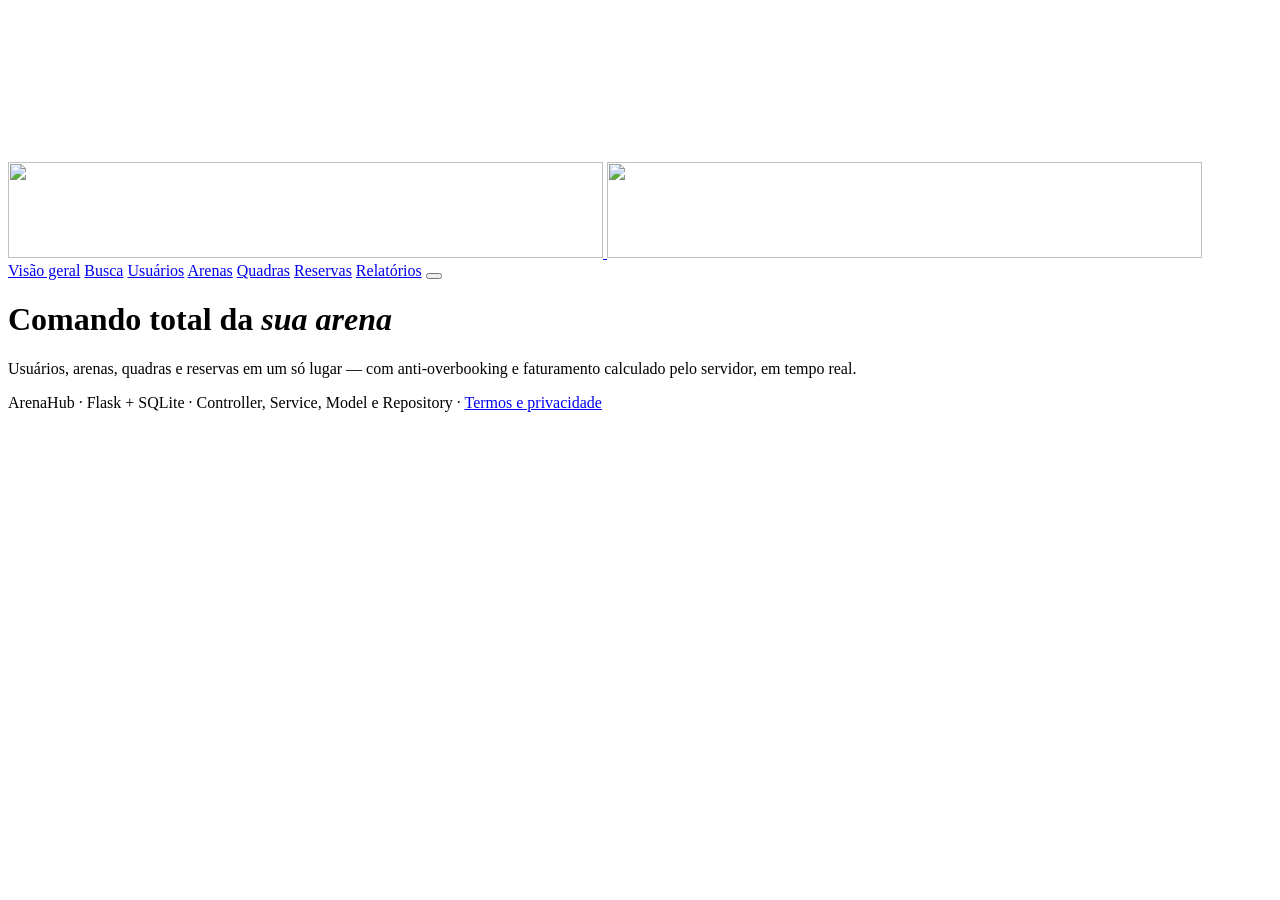
==== commit 573ce95d: "Deixa so o botao de tema no cabecalho, e remove paleta e densidade Os dois botoes eram o UNICO camin" ====
--- a/frontend/index.html
+++ b/frontend/index.html
@@ -6,7 +6,7 @@
   <title>ArenaHub — Visão geral</title>
   <link rel="icon" href="/img/favicon.svg" type="image/svg+xml">
   <link rel="stylesheet" href="/css/estilo.css">
-  <!-- sem defer de propósito: escreve tema e densidade antes da primeira pintura -->
+  <!-- sem defer de propósito: escreve o tema antes da primeira pintura -->
   <script src="/js/tema.js"></script>
 </head>
 <body>
@@ -181,9 +181,7 @@
         <a href="/reservas" data-ico="i-agenda">Reservas</a>
         <a href="/relatorios" data-ico="i-registro">Relatórios</a>
         <span class="sessao-nav">
-          <button type="button" class="botao-paleta"></button>
           <button type="button" class="botao-tema"></button>
-          <button type="button" class="botao-densidade"></button>
         </span>
       </nav>
     </div>
